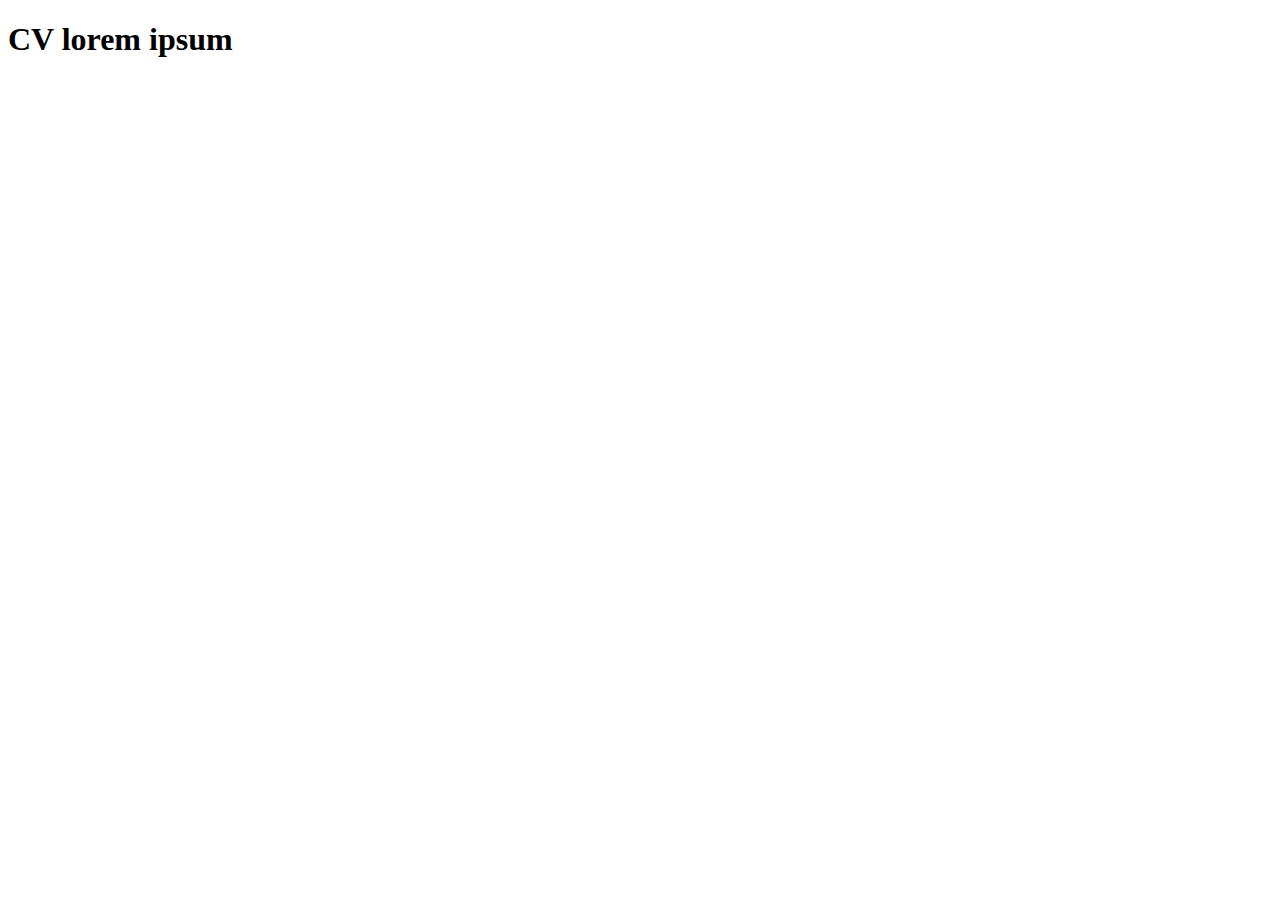
==== cv.html @ 0b308618 "Added links" ====
<!DOCTYPE html>
<html lang="pt-br">
<head>
    <meta charset="UTF-8">
    <meta name="viewport" content="width=device-width, initial-scale=1.0">
    <title>Guiga - CV</title>
</head>
<body>
    <h1>CV lorem ipsum</h1>
</body>
</html>
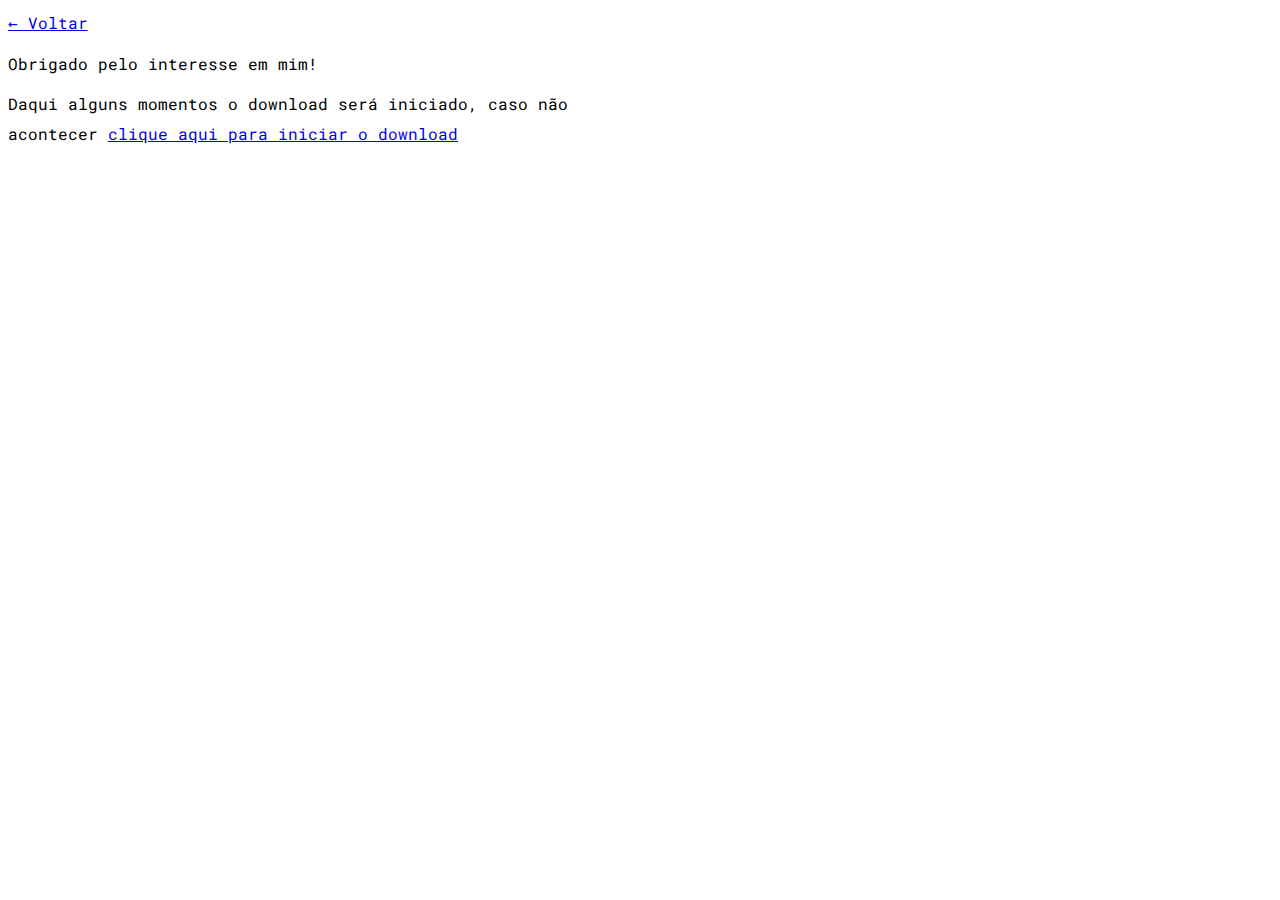
==== commit 1bfd3ccc: "Added pt-br CV page" ====
--- a/cv.html
+++ b/cv.html
@@ -1,11 +1,27 @@
 <!DOCTYPE html>
 <html lang="pt-br">
+
 <head>
     <meta charset="UTF-8">
     <meta name="viewport" content="width=device-width, initial-scale=1.0">
+    <link href="https://cdn.jsdelivr.net/npm/bootstrap@5.3.1/dist/css/bootstrap.min.css" rel="stylesheet"
+        integrity="sha384-4bw+/aepP/YC94hEpVNVgiZdgIC5+VKNBQNGCHeKRQN+PtmoHDEXuppvnDJzQIu9" crossorigin="anonymous">
+    <link rel="stylesheet" href="css/index.css">
+    <script src="js/cv.js" defer></script>
     <title>Guiga - CV</title>
 </head>
-<body>
-    <h1>CV lorem ipsum</h1>
+
+<body class="container-fluid">
+    <div class="row text-left my-3 mx-1">
+        <a href="..">← Voltar</a>
+    </div>
+    <div class="row flex-column align-items-center text-center ">
+        <h1>Obrigado pelo interesse em mim!</h1>
+        <div class="download-msg">
+            Daqui alguns momentos o download será iniciado, caso não acontecer <a id="cv-download-link" href="static/guilherme-casagrande-cv.pdf" download="guilherme-casagrande-cv.pdf">clique aqui para
+                iniciar o download</a>
+        </div>
+    </div>
 </body>
+
 </html>--- a/css/index.css
+++ b/css/index.css
@@ -0,0 +1,87 @@
+@import url('https://fonts.googleapis.com/css2?family=Roboto+Mono:wght@400;700&display=swap');
+
+* {
+	font-weight: 400 !important;
+	font-family: 'Roboto Mono', monospace !important;
+	font-size: 16px;
+	line-height: 30px;
+}
+
+/* bootstrap spans resize font to h1 font size */
+h1>span {
+	font-size: calc(1.375rem + 1.5vw);
+}
+
+/*Carriet blinking animation*/
+
+@keyframes carriet {
+	from {
+		opacity: 1.0;
+	}
+
+	to {
+		opacity: 0.0;
+	}
+}
+
+span#carriet {
+	animation-name: carriet;
+	animation-duration: 600ms;
+	animation-iteration-count: infinite;
+	animation-direction: alternate;
+}
+
+.profile {
+	width: 60%;
+	transform: rotateY(180deg);
+	border-radius: 20px;
+	border: 5px #090070 solid;
+}
+
+.expertise-description {
+	width: 5ch;
+}
+
+.about-me {
+	width: 270px;
+}
+
+a.title-link {
+	color: #0074BD;
+	text-decoration: none;
+	font-style: normal;
+	font-size: 27px;
+	text-transform: none;
+	font-weight: 700 !important;
+}
+
+a.title-link:visited {
+	color: #0074BD;
+}
+
+a.title-link:hover {
+	color: #0092ed;
+}
+
+a.social {
+	width: 4.4rem;
+}
+
+.download-msg {
+	max-width: 60ch;
+}
+
+@media (max-width: 992px) {
+	.profile {
+		width: 124px;
+		height: 124px;
+	}
+
+	h1 {
+		font-size: 27px;
+	}
+
+	h2 {
+		font-size: 23px;
+	}
+}